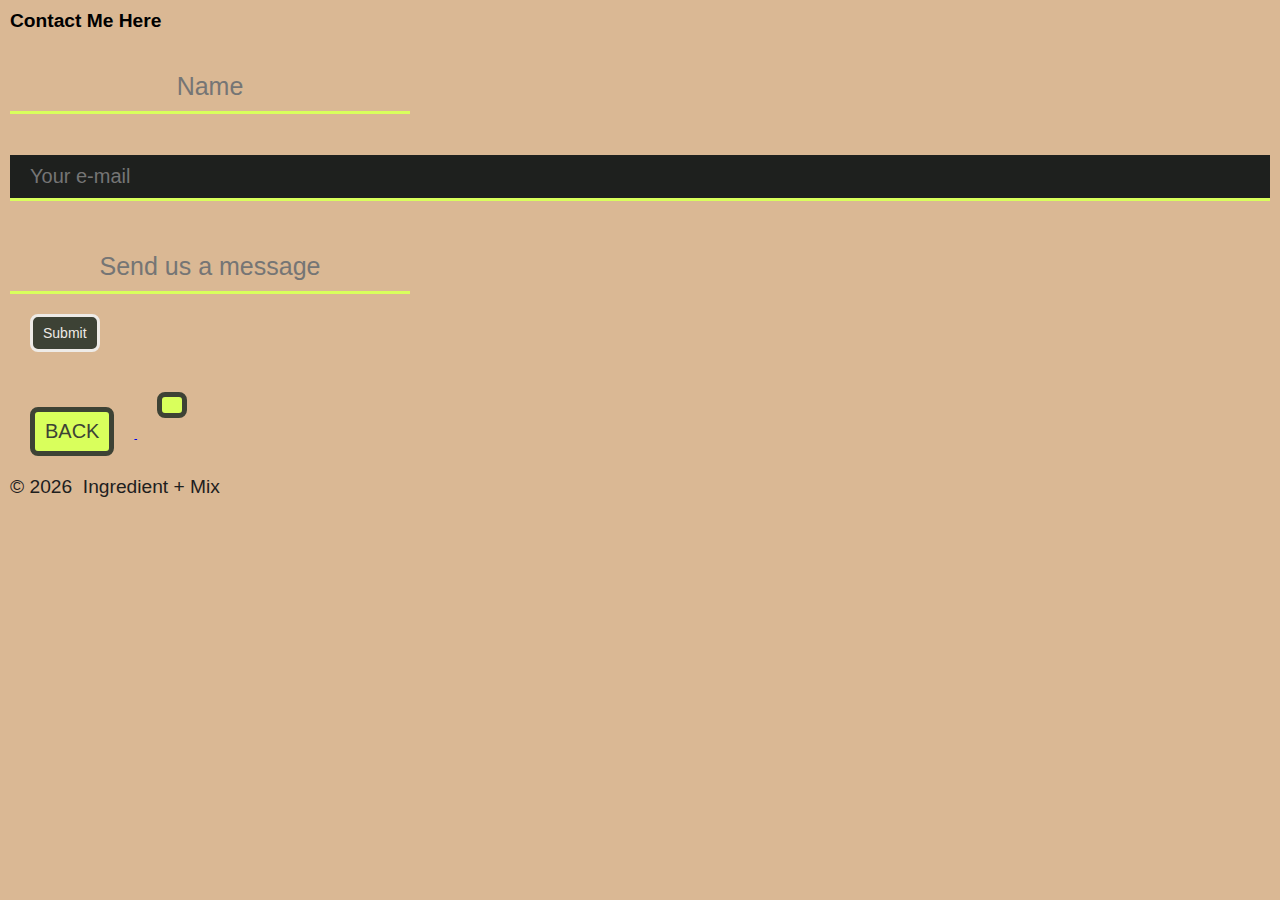
==== contactme.html @ 49075207 "Message contact JS" ====
<!DOCTYPE html>
<html lang="en">
  <head>
    <meta charset="UTF-8" />
    <meta name="viewport" content="width=device-width, initial-scale=1.0" />

    <link rel="stylesheet" href="style.css" />
    <title>Contact Me Page</title>


    <body>


      <a href="./index.html"></a>
      
      <h1 >Contact Me Here</h1>
      
      <div class="formtitle">
        
</div>
     
<!-- <label for="floatingInput"> name </label> -->
<section>

          <form name="contactMe" onsubmit="return validateForm()">
            
            <div>
              <input
                type="text"
                id="name"
                class="form-control"
                placeholder="Name"
              />
            </div>
            &nbsp;

            
            <div >
              <input
                type="email"
                id="email"
                class="form-control"
                placeholder="Your e-mail"
              />
              
            </div>
            &nbsp;

            <div >
              <input
                type="text"
                id="message"
                class="form-control"
                placeholder="Send us a message"
              />
            </div>

           
              <button type="submit" class="submit" id="submit">Submit</button>
            
            
          </form>
        
</section>

<a href="./index.html">
  <button type="button" class="searchBtn" id="backBtn">Back</button>
  <div id="backBtn"></div></a>


      
          <!-- footer -->
      
      <div id="footer">
        <div class="footerstyle" >
           
          <li>
            <a class="nav-link disabled" href="#" tabindex="-1" aria-disabled="true">&copy; <span id='date'></span>&nbsp;
              Ingredient + Mix </a>
          </li>
         
        </div>
        <script>
          const year = new Date().getFullYear();
          document.getElementById('date').innerHTML = year;
        </script>
      </div>
      <!-- End: Footer -->
      
      
        <script src="./contactme.js"></script>
      
          
        </body>
      </html>
---- style.css ----
@import url('https://fonts.googleapis.com/css2?family=Quattrocento+Sans:ital,wght@0,400;0,700;1,400;1,700&display=swap');

/* colour scheme */

:root {
  --primaryColor: #1E201E ;
  --complementaryColor: #D9FF5C;
  --brandColor:#DAB894;
}

body{
  /* box-sizing: border-box; */
  background-color: var(--brandColor);
 
}

*{
  margin: 0;
  padding: 0;
  box-sizing: border-box;
}

/* search function */

.search {
  font-size: 3rem;
  color: white;
}

/* galleries sections containers */

#gallery {
  width: 100%;
  display: grid;
  grid-template-columns: repeat(auto-fit, minmax(150px, 1fr)) ;
  margin: 10px;
  grid-gap: 70px;
  color: white;
}

#gallery h2{
  font-size: 1.5rem;
  margin-bottom: 0px;
  
  }
  
  #gallery a {
    font-size: 2.5rem;
    color: #D9FF5C;
    text-decoration: none;
    
    }

    /* random gallery */

#galleryrandom{

    width: 100%;
    display: grid;
    grid-template-columns: repeat(auto-fit, minmax(150px, 1fr)) ;
    margin: 10px;
    grid-gap: 65px;
    color: white;
  }

  #galleryrandom h2{
    font-size: 1.5rem;
    margin-bottom: 0px;
  }

  #galleryrandom a {
    font-size: 2.5rem;
    color: #D9FF5C;
    text-decoration: none;
    
    }

   

  img{
    width: 100%;
    height: 100%;
    object-fit: cover;
    border: 5px solid #D9FF5C;
    border-radius: 8px;
   
  }
  


.container{
  background-color: #1E201E;
  width: 85%;
  margin: auto;
  border-radius: 20px;
  text-align: center;
  overflow: auto;
}

.containerdrink{
 
  width: 80%;
  height: 100%;
  margin: auto;
  border-radius: 20px;
  text-align: center;
  overflow: auto;
  background-size: 100%;
  
}

.containerlike{
 
  width: 80%;
  height: 100%;
  margin: auto;
  border-radius: 20px;
  text-align: center;
  overflow: auto;
  background-size: 100%;
  
}


/* fonts */

.heading h1{

  font-size: 6rem;
  font-weight: 700;
  letter-spacing: -2px;
  color: #DAB894;
}

.heading h2{

  font-size: 3.5rem;
  font-weight: 400;
  letter-spacing: -1px;
  color: #DAB894;
  
}

 h3 {
  
  color: #D9FF5C;
  font-size: 2.5rem;
}

html{
  font-family: 'quattrocento', sans-serif;
  font-size: 0.6rem;
  margin: 10px;
}

/* contact Me button */


#contactMe{
  
  font-size: 15px;
  text-align: center;
  font-weight: 400;
  letter-spacing: 0.05em;
  color: #3D4235;
  position: relative;
  margin-bottom: 25px;
  text-decoration: none;

}

.contactBtn {
  cursor: pointer;
  border: 5px solid #eeebe7;
  border-radius: 8px;
  font-size: 20px;
  padding: 8px 10px;
  color: #EEEBE7;
  background-color: #1e201e;
  display: block;
  margin: auto;
  margin-top: 10px;
  margin-bottom: 10px;
  text-decoration: none;

}

.contactBtn a{
  text-decoration: none;
}

/* Input and Search */

input{
  border: none;
  border-bottom: 3px solid #D9FF5C;
  font-size: 20px;
  width: 100%;
  outline: none;
  margin-top: 30px;
  background-color: #1E201E;
  padding: 10px 20px;
}


input[type='text'] {
  width: 400px;
  background-color: transparent;
  text-align: center;
  color: #D9FF5C;
  font-size: 25px;
}

/* Buttons */

button {
  border: 3px solid #EEEBE7;
  border-radius: 8px;
  font-size: 14px;
  padding: 8px 10px;
  margin: 20px 20px;
  color: #EEEBE7;
  background-color: #3D4235;
  text-decoration: none;
}

.search {
  float: right;
  font-size: 40px;
}


.searchBtn {
  cursor: pointer;
  border: 5px solid #EEEBE7;
  border-radius: 8px;
  font-size: 20px;
  padding: 8px 10px;
  margin: 20px 20px;
  color: #EEEBE7;
  background-color: #3D4235;
  
}


.btn {
  
  display: inline-block;
  text-transform: uppercase;
  font-weight: 300;
  cursor: pointer;
  border: 5px solid #3D4235;
  color: #3D4235;
  border-radius: 8px;
  font-size: 20px;
  padding: 8px 10px;
  margin: 20px 20px;
  background-color: #D9FF5C;
  text-decoration: none;
  
}

#backBtn{
  display: inline-block;
  text-transform: uppercase;
  font-weight: 300;
  cursor: pointer;
  border: 5px solid #3D4235;
  color: #3D4235;
  border-radius: 8px;
  font-size: 20px;
  padding: 8px 10px;
  margin: 20px 20px;
  background-color: #D9FF5C;
}


#drink {
  
  line-height: 2em;
  margin-bottom: 20px;
  font-size: 2.0rem;
  align-content: center;

}

#drink img {
  width: 60%;
    height: 60%;
    object-fit: cover;
  border: 5px solid #D9FF5C;
  border-radius: 8px;
  display: block;
  margin: auto;
  margin: 5rem;
  
}

#like img {
  width: 60%;
    height: 60%;
    object-fit: cover;
  border: 5px solid #D9FF5C;
  border-radius: 8px;
  display: block;
  margin: auto;
  margin: 5rem;
  
}


#drink h2 {
  font-size: 4rem;
  text-align: center;
  text-transform: uppercase;
  font-weight: 600;
  letter-spacing: 0.05em;
  color: #3D4235;
  position: relative;
  margin-bottom: 20px;
  margin: 10px;
  }



  #drink p{
  font-size: 2.0rem;
  text-align: center;
  font-weight: 500;
  font-style: italic;
  letter-spacing: 0.05em;
  color: #3D4235;
  position: relative;
  margin-bottom: 10px;
  margin: 10px;
  }

  #drink a{
    
      font-size: 8.0rem;
      font-weight: 800;
      color: #D9FF5C;
      text-decoration: none;
      padding-top: 20rem;
      padding-right: 30rem;
  }

  

  #drink .flex-container {
    display: flex;
    flex-direction: row;
    list-style: none;
   align-self: center;
   text-decoration: none;
   
    
  }

  /* Submit Form */

  
  #contact-form .form.floating {
    max-width: 50%;

    
  }

    
    #contact-form label{
    display: inline;
    color: #4e312d;
   
    }

    #contact-form input,
    #contact-form textarea{
    padding: 2rem;
    border: 1px #3D4235 solid;
    width: 80%;
    height: 1rem;
    font-size: 1rem;
    border-radius: 10px; 
    background-color: #1E201E;
    }


    #contactform .messagebox
     textarea {
    height: 4rem;
    }
    
    #contact-form input:focus,
    #contact-form textarea:focus {
    outline: none;
    border-color: #D9FF5C;
    /* border-width: ; */
    
    }

/* 
  #ingredientresult ul {
    margin-bottom: 1em;
    margin-left: 1.8em;
    display: grid;
    grid-template-columns: auto auto;
  }
  #ingredientresult li {
    margin-bottom: 0.3em;
  }
  #ingredientresult p {
    text-align: justify;
    font-weight: 400;
    font-size: 0.95em;
  }
   */

  /* footer */

  #footer .footerstyle  ul {
    list-style: none ;
    align-items: center;
    display: flex;
    text-decoration: none;
    flex-direction: row;

  }
  
  #footer .footerstyle  ul li a {
    padding: 0.5rem;
    align-content: center;
    list-style: none ;
    text-decoration: none;
    
  }
  
  
  #footer .footerstyle  a {
    text-decoration: none;
    color: #1E201E;
    list-style: none;
    font-size: 2rem;
    text-decoration: none;
  }
  
  #footer .flex-container {
    display: flex;
    flex-direction: row;
    list-style: none;
   align-self: center;
   text-decoration: none;
    
  }

  @media only screen and (min-width: 900px){
    .container{
      max-width: 1000px;
      padding: 50px;
    }
    .header{
      flex-direction: row;
      justify-content: space-between;
    }
    .header h1{
      font-size: 50px;
    }
    .header input{
      font-size: 24px;
    }
    .header ion-icon{
      font-size: 24px;
    }
    
   }
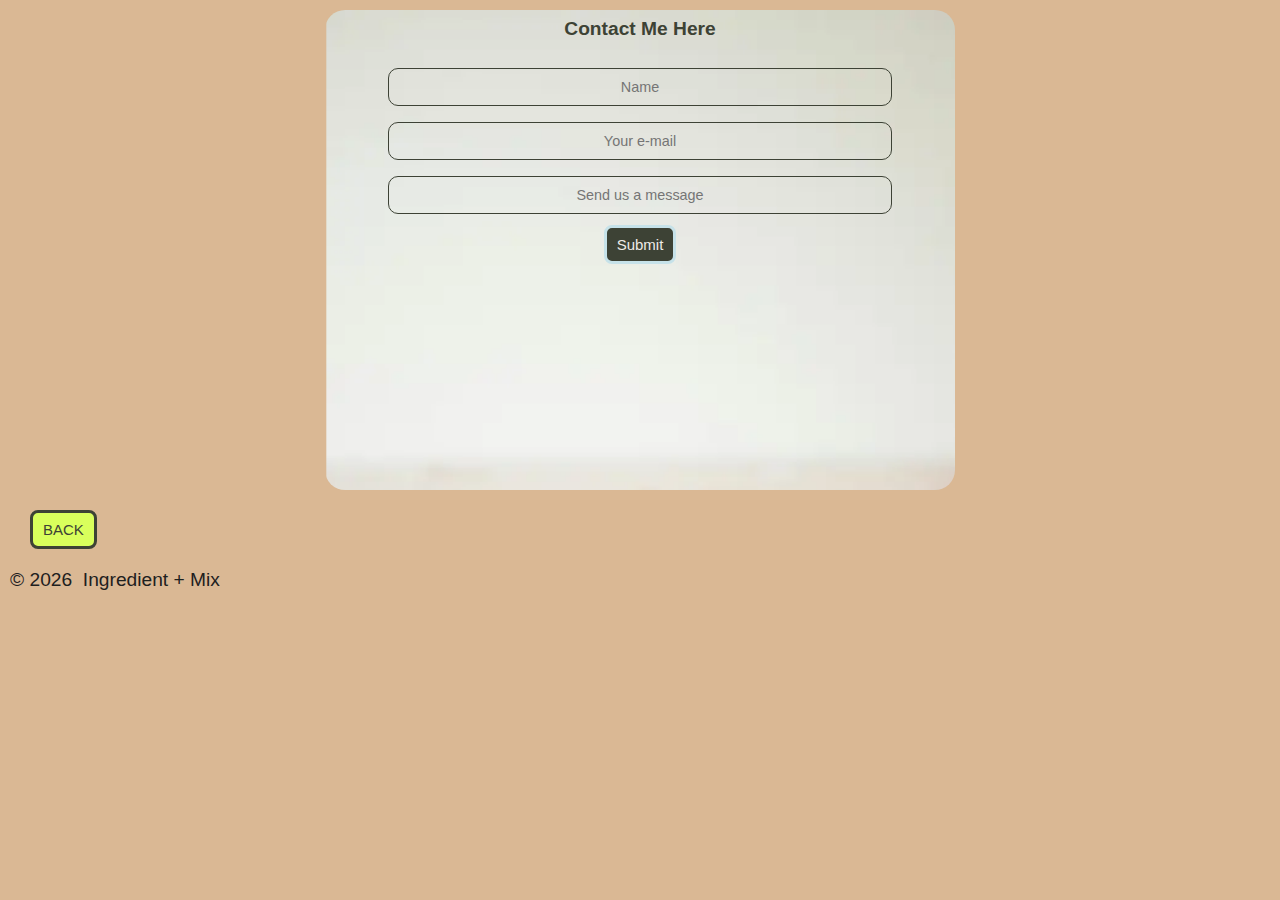
==== commit 12194e68: "Message Page Update" ====
--- a/contactme.html
+++ b/contactme.html
@@ -7,22 +7,28 @@
     <link rel="stylesheet" href="style.css" />
     <title>Contact Me Page</title>
 
+    <style >
+      .containermessage {
+        background-image: url("./img/orangecream.webp");
+        background-position: top;
+        background-repeat: no-repeat;
+      }
+    </style>
 
     <body>
 
-
-      <a href="./index.html"></a>
+<div class="containermessage">
+      <h2 id="drink" style="color: #3D4235;">Contact Me Here</h2>
       
-      <h1 >Contact Me Here</h1>
-      
-      <div class="formtitle">
+      <!-- <div class="formtitle">
         
-</div>
+</div> -->
      
 <!-- <label for="floatingInput"> name </label> -->
-<section>
+<section id="contact-form" >
 
-          <form name="contactMe" onsubmit="return validateForm()">
+  
+          <form class="contact-form"  name="contactMe" onsubmit="return validateForm()">
             
             <div>
               <input
@@ -55,17 +61,22 @@
               />
             </div>
 
-           
-              <button type="submit" class="submit" id="submit">Submit</button>
-            
+            &nbsp;
+              <button type="submit" class="form-control submit" id="submit" >Submit</button>
+          
             
           </form>
         
 </section>
 
+
+
+</div>
+
 <a href="./index.html">
-  <button type="button" class="searchBtn" id="backBtn">Back</button>
-  <div id="backBtn"></div></a>
+  <button type="button" id="backBtn">Back</button>
+  </a>
+
 
 
       
--- a/style.css
+++ b/style.css
@@ -24,9 +24,9 @@
 
 /* search function */
 
-.search {
+#search .input{
   font-size: 3rem;
-  color: white;
+  color: #EEEBE7;
 }
 
 /* galleries sections containers */
@@ -101,8 +101,19 @@
 
 .containerdrink{
  
-  width: 80%;
+  width: 70%;
   height: 100%;
+  margin: auto;
+  border-radius: 20px;
+  text-align: center;
+  overflow: auto;
+  
+}
+
+.containermessage{
+ 
+  width: 50%;
+  height: 50rem;
   margin: auto;
   border-radius: 20px;
   text-align: center;
@@ -111,17 +122,6 @@
   
 }
 
-.containerlike{
- 
-  width: 80%;
-  height: 100%;
-  margin: auto;
-  border-radius: 20px;
-  text-align: center;
-  overflow: auto;
-  background-size: 100%;
-  
-}
 
 
 /* fonts */
@@ -132,6 +132,8 @@
   font-weight: 700;
   letter-spacing: -2px;
   color: #DAB894;
+  -webkit-text-stroke: 1px #EEEBE7;
+
 }
 
 .heading h2{
@@ -140,6 +142,7 @@
   font-weight: 400;
   letter-spacing: -1px;
   color: #DAB894;
+  -webkit-text-stroke: 1px #EEEBE7;
   
 }
 
@@ -155,48 +158,13 @@
   margin: 10px;
 }
 
-/* contact Me button */
-
-
-#contactMe{
-  
-  font-size: 15px;
-  text-align: center;
-  font-weight: 400;
-  letter-spacing: 0.05em;
-  color: #3D4235;
-  position: relative;
-  margin-bottom: 25px;
-  text-decoration: none;
-
-}
-
-.contactBtn {
-  cursor: pointer;
-  border: 5px solid #eeebe7;
-  border-radius: 8px;
-  font-size: 20px;
-  padding: 8px 10px;
-  color: #EEEBE7;
-  background-color: #1e201e;
-  display: block;
-  margin: auto;
-  margin-top: 10px;
-  margin-bottom: 10px;
-  text-decoration: none;
-
-}
-
-.contactBtn a{
-  text-decoration: none;
-}
-
-/* Input and Search */
+/* Input and Search for search bar */
 
 input{
   border: none;
   border-bottom: 3px solid #D9FF5C;
   font-size: 20px;
+  color: #EEEBE7;
   width: 100%;
   outline: none;
   margin-top: 30px;
@@ -213,9 +181,47 @@
   font-size: 25px;
 }
 
-/* Buttons */
-
-button {
+.input ::placeholder{
+  color: #c6e2e9;
+}
+
+
+
+/* contact Me button */
+
+
+#contactMe{
+  
+  font-size: 15px;
+  text-align: center;
+  font-weight: 400;
+  letter-spacing: 0.05em;
+  color: #3D4235;
+  position: relative;
+  margin-bottom: 25px;
+  text-decoration: none;
+
+}
+
+
+.contactBtn {
+  cursor: pointer;
+  border: 5px solid #DAB894;
+  border-radius: 8px;
+  font-size: 20px;
+  padding: 8px 10px;
+  color: #1e201e;
+  background-color: #c6e2e9;
+  display: block;
+  margin: auto;
+  margin-top: 10px;
+  margin-bottom: 40px;
+  text-decoration: none;
+
+}
+
+
+.button {
   border: 3px solid #EEEBE7;
   border-radius: 8px;
   font-size: 14px;
@@ -226,23 +232,26 @@
   text-decoration: none;
 }
 
+/* search icon */
 .search {
   float: right;
   font-size: 40px;
+  
 }
 
 
 .searchBtn {
   cursor: pointer;
-  border: 5px solid #EEEBE7;
+  border: 3px solid #3D4235;
   border-radius: 8px;
   font-size: 20px;
   padding: 8px 10px;
   margin: 20px 20px;
-  color: #EEEBE7;
-  background-color: #3D4235;
-  
-}
+  color: #3D4235;
+  background-color: #c6e2e9;
+  
+}
+
 
 
 .btn {
@@ -267,10 +276,10 @@
   text-transform: uppercase;
   font-weight: 300;
   cursor: pointer;
-  border: 5px solid #3D4235;
-  color: #3D4235;
-  border-radius: 8px;
-  font-size: 20px;
+  border: 3px solid #3D4235;
+  color: #3D4235;
+  border-radius: 8px;
+  font-size: 15px;
   padding: 8px 10px;
   margin: 20px 20px;
   background-color: #D9FF5C;
@@ -298,21 +307,10 @@
   
 }
 
-#like img {
-  width: 60%;
-    height: 60%;
-    object-fit: cover;
-  border: 5px solid #D9FF5C;
-  border-radius: 8px;
-  display: block;
-  margin: auto;
-  margin: 5rem;
-  
-}
 
 
 #drink h2 {
-  font-size: 4rem;
+  font-size: 3rem;
   text-align: center;
   text-transform: uppercase;
   font-weight: 600;
@@ -326,11 +324,11 @@
 
 
   #drink p{
-  font-size: 2.0rem;
+  font-size: 1.5rem;
   text-align: center;
   font-weight: 500;
+  line-height: 1.8rem;
   font-style: italic;
-  letter-spacing: 0.05em;
   color: #3D4235;
   position: relative;
   margin-bottom: 10px;
@@ -359,63 +357,54 @@
     
   }
 
-  /* Submit Form */
-
-  
-  #contact-form .form.floating {
-    max-width: 50%;
-
-    
-  }
-
-    
-    #contact-form label{
-    display: inline;
-    color: #4e312d;
-   
-    }
-
-    #contact-form input,
-    #contact-form textarea{
-    padding: 2rem;
-    border: 1px #3D4235 solid;
+  /* Contact me form */
+
+  #contact-form .form-control{
+    display: block;
+  margin: auto;
+  margin-top: 5px;
+  }
+
+  #contact-form input{
+  
+    border: 0.5px solid #3D4235;
+    font-size: 1.5rem;
+    border-radius: 10px;
     width: 80%;
-    height: 1rem;
-    font-size: 1rem;
-    border-radius: 10px; 
-    background-color: #1E201E;
-    }
-
-
-    #contactform .messagebox
-     textarea {
-    height: 4rem;
-    }
-    
-    #contact-form input:focus,
-    #contact-form textarea:focus {
-    outline: none;
-    border-color: #D9FF5C;
-    /* border-width: ; */
-    
-    }
-
-/* 
-  #ingredientresult ul {
-    margin-bottom: 1em;
-    margin-left: 1.8em;
-    display: grid;
-    grid-template-columns: auto auto;
-  }
-  #ingredientresult li {
-    margin-bottom: 0.3em;
-  }
-  #ingredientresult p {
-    text-align: justify;
-    font-weight: 400;
-    font-size: 0.95em;
-  }
-   */
+    background-color: transparent;
+    padding: 10px 20px;
+  }
+
+  #contact-form input[type='text'] {
+    width: 80%;
+    background-color: transparent;
+    text-align: center;
+    color: transparent;
+    font-size: 1.5rem;
+  }
+
+  #contact-form input[type='email'] {
+    width: 80%;
+    background-color: transparent;
+    text-align: center;
+    color: transparent;
+    font-size: 1.5rem;
+  }
+
+
+    #contact-form #submit{
+      cursor: pointer;
+  border: 3px solid #C6E2E9;
+  border-radius: 8px;
+  font-size: 15px;
+  padding: 8px 10px;
+  margin: 20px 20px;
+  color: #EEEBE7;
+  background-color: #3D4235;
+  display: block;
+  margin: auto;
+    }
+
 
   /* footer */
 
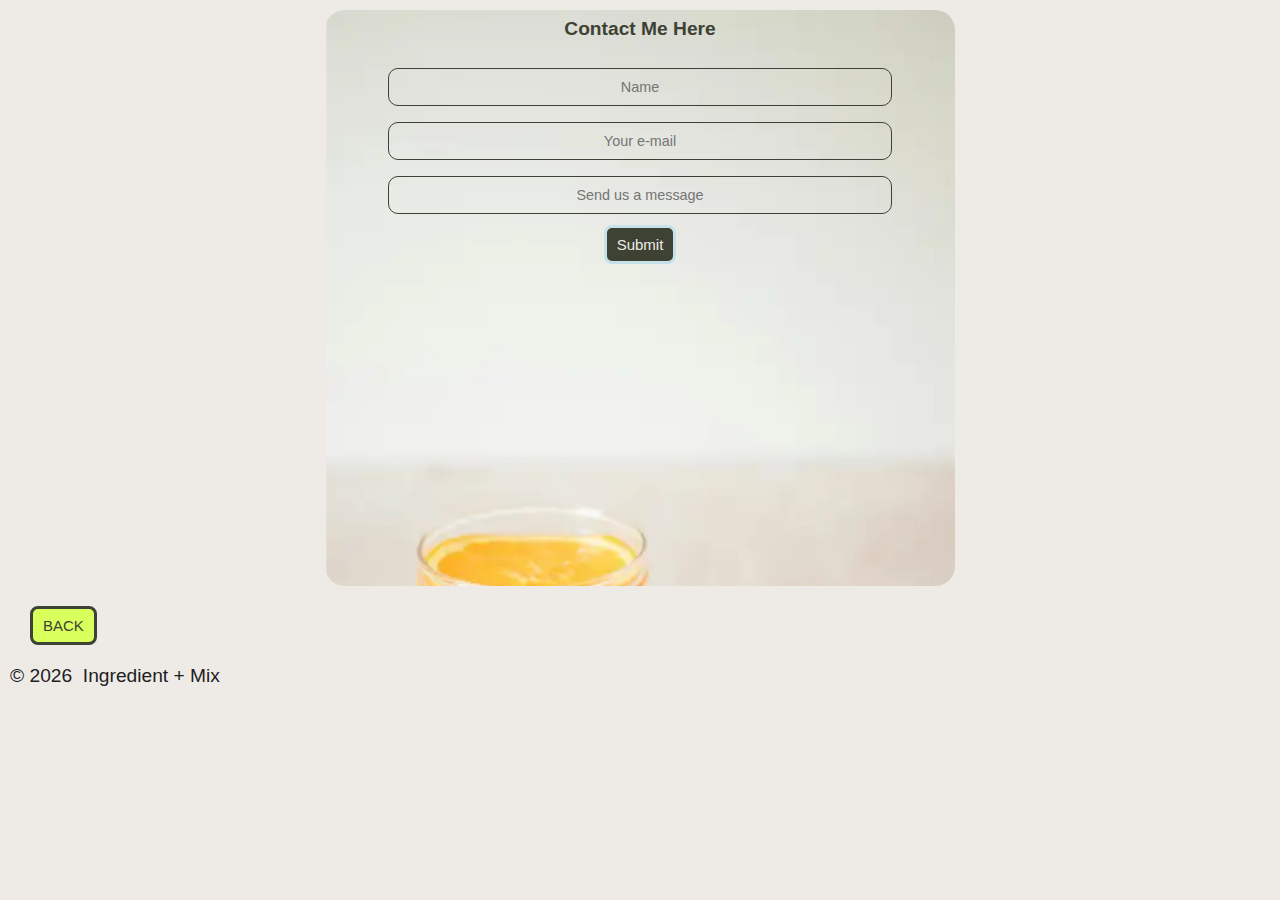
==== commit 33135977: "Clean up code" ====
--- a/contactme.html
+++ b/contactme.html
@@ -19,15 +19,9 @@
 
 <div class="containermessage">
       <h2 id="drink" style="color: #3D4235;">Contact Me Here</h2>
-      
-      <!-- <div class="formtitle">
-        
-</div> -->
      
-<!-- <label for="floatingInput"> name </label> -->
+<!-- Contact form-->
 <section id="contact-form" >
-
-  
           <form class="contact-form"  name="contactMe" onsubmit="return validateForm()">
             
             <div>
@@ -66,20 +60,14 @@
           
             
           </form>
-        
 </section>
+</div>
 
-
-
-</div>
+<!-- back button -->
 
 <a href="./index.html">
   <button type="button" id="backBtn">Back</button>
   </a>
-
-
-
-      
           <!-- footer -->
       
       <div id="footer">
--- a/style.css
+++ b/style.css
@@ -1,6 +1,20 @@
 
 
 @import url('https://fonts.googleapis.com/css2?family=Quattrocento+Sans:ital,wght@0,400;0,700;1,400;1,700&display=swap');
+
+@import url('https://fonts.googleapis.com/css2?family=Montserrat+Subrayada:wght@400;700&display=swap');
+
+.montserrat-subrayada-regular {
+  font-family: "Montserrat Subrayada", sans-serif;
+  font-weight: 400;
+  font-style: normal;
+}
+
+.montserrat-subrayada-bold {
+  font-family: "Montserrat Subrayada", sans-serif;
+  font-weight: 700;
+  font-style: normal;
+}
 
 /* colour scheme */
 
@@ -12,7 +26,7 @@
 
 body{
   /* box-sizing: border-box; */
-  background-color: var(--brandColor);
+  background-color: #EEEBE7;
  
 }
 
@@ -22,22 +36,21 @@
   box-sizing: border-box;
 }
 
-/* search function */
-
-#search .input{
-  font-size: 3rem;
-  color: #EEEBE7;
-}
-
-/* galleries sections containers */
+html{
+  font-family: 'quattrocento', sans-serif;
+  font-size: 0.6rem;
+  margin: 10px;
+}
+
+/* galleries sections */
 
 #gallery {
   width: 100%;
   display: grid;
   grid-template-columns: repeat(auto-fit, minmax(150px, 1fr)) ;
-  margin: 10px;
-  grid-gap: 70px;
-  color: white;
+  margin: 5px;
+  grid-gap: 40px;
+  color: #EEEBE7;
 }
 
 #gallery h2{
@@ -61,8 +74,8 @@
     display: grid;
     grid-template-columns: repeat(auto-fit, minmax(150px, 1fr)) ;
     margin: 10px;
-    grid-gap: 65px;
-    color: white;
+    grid-gap: 20px;
+    color: #EEEBE7;
   }
 
   #galleryrandom h2{
@@ -77,18 +90,18 @@
     
     }
 
-   
+   /* images of the cocktail cards */
 
   img{
-    width: 100%;
-    height: 100%;
+    width: 80%;
+    height: 80%;
     object-fit: cover;
     border: 5px solid #D9FF5C;
     border-radius: 8px;
    
   }
-  
-
+
+/* Containers  */
 
 .container{
   background-color: #1E201E;
@@ -113,7 +126,7 @@
 .containermessage{
  
   width: 50%;
-  height: 50rem;
+  height: 60rem;
   margin: auto;
   border-radius: 20px;
   text-align: center;
@@ -122,27 +135,40 @@
   
 }
 
-
+.messagereturncontainer{
+ 
+  width: 50%;
+  height: 50rem;
+  margin: auto;
+  border-radius: 20px;
+  text-align: center;
+  overflow: auto;
+  background-size: 100%;
+  
+}
 
 /* fonts */
 
 .heading h1{
 
-  font-size: 6rem;
+  font-size: 10rem;
   font-weight: 700;
   letter-spacing: -2px;
-  color: #DAB894;
+  color: #D9FF5C;
+  -webkit-text-stroke: 3px #EEEBE7;
+  font-family: montserrat-subrayada-bold;
+
+}
+
+.heading h2{
+
+  font-size: 6rem;
+  font-weight: 400;
+  font-style: italic;
+  letter-spacing: -1px;
+  color: #D9FF5C;
   -webkit-text-stroke: 1px #EEEBE7;
-
-}
-
-.heading h2{
-
-  font-size: 3.5rem;
-  font-weight: 400;
-  letter-spacing: -1px;
-  color: #DAB894;
-  -webkit-text-stroke: 1px #EEEBE7;
+  font-family: montserrat-subrayada-regular;
   
 }
 
@@ -152,11 +178,7 @@
   font-size: 2.5rem;
 }
 
-html{
-  font-family: 'quattrocento', sans-serif;
-  font-size: 0.6rem;
-  margin: 10px;
-}
+
 
 /* Input and Search for search bar */
 
@@ -187,26 +209,12 @@
 
 
 
-/* contact Me button */
-
-
-#contactMe{
-  
-  font-size: 15px;
-  text-align: center;
-  font-weight: 400;
-  letter-spacing: 0.05em;
-  color: #3D4235;
-  position: relative;
-  margin-bottom: 25px;
-  text-decoration: none;
-
-}
+/* Buttons */
 
 
 .contactBtn {
   cursor: pointer;
-  border: 5px solid #DAB894;
+  border: 5px solid #EEEBE7;
   border-radius: 8px;
   font-size: 20px;
   padding: 8px 10px;
@@ -242,7 +250,7 @@
 
 .searchBtn {
   cursor: pointer;
-  border: 3px solid #3D4235;
+  border: 3px solid #EEEBE7;
   border-radius: 8px;
   font-size: 20px;
   padding: 8px 10px;
@@ -285,6 +293,7 @@
   background-color: #D9FF5C;
 }
 
+/* Drinks Page */
 
 #drink {
   
@@ -306,8 +315,6 @@
   margin: 5rem;
   
 }
-
-
 
 #drink h2 {
   font-size: 3rem;
@@ -321,8 +328,6 @@
   margin: 10px;
   }
 
-
-
   #drink p{
   font-size: 1.5rem;
   text-align: center;
@@ -357,6 +362,48 @@
     
   }
 
+  /* message return page */
+.message{
+  text-align: center;
+  margin-bottom: 20px;
+  
+}
+
+.paragraph {
+  text-align: center;
+  margin-bottom: 25px;
+  text-decoration-line: underline;
+  text-decoration-style: wavy;
+  font-size: 2.0rem;
+  color:#DAB894;
+}
+
+.flowerimage img{
+  width: 35%;
+    height: 35%;
+    object-fit: cover;
+  border: 1px solid #3D4235;
+  border-radius: 8px;
+  display: block;
+  margin: auto;
+  
+}
+
+.info-container {
+  font-size: 2.0rem;
+  text-align: center;
+  font-weight: 500;
+  line-height: 2.2rem;
+  font-style: italic;
+  color: #1e201e;
+  position: relative;
+  margin-bottom: 10px;
+  margin: 10px;
+  
+  
+}
+
+
   /* Contact me form */
 
   #contact-form .form-control{
@@ -373,13 +420,14 @@
     width: 80%;
     background-color: transparent;
     padding: 10px 20px;
+    color: #1e201e;
   }
 
   #contact-form input[type='text'] {
     width: 80%;
     background-color: transparent;
     text-align: center;
-    color: transparent;
+    color:#1e201e;
     font-size: 1.5rem;
   }
 
@@ -387,7 +435,7 @@
     width: 80%;
     background-color: transparent;
     text-align: center;
-    color: transparent;
+    color: #1E201E;
     font-size: 1.5rem;
   }
 
@@ -425,7 +473,6 @@
     
   }
   
-  
   #footer .footerstyle  a {
     text-decoration: none;
     color: #1E201E;
@@ -443,6 +490,8 @@
     
   }
 
+  /* responsive */
+
   @media only screen and (min-width: 900px){
     .container{
       max-width: 1000px;
